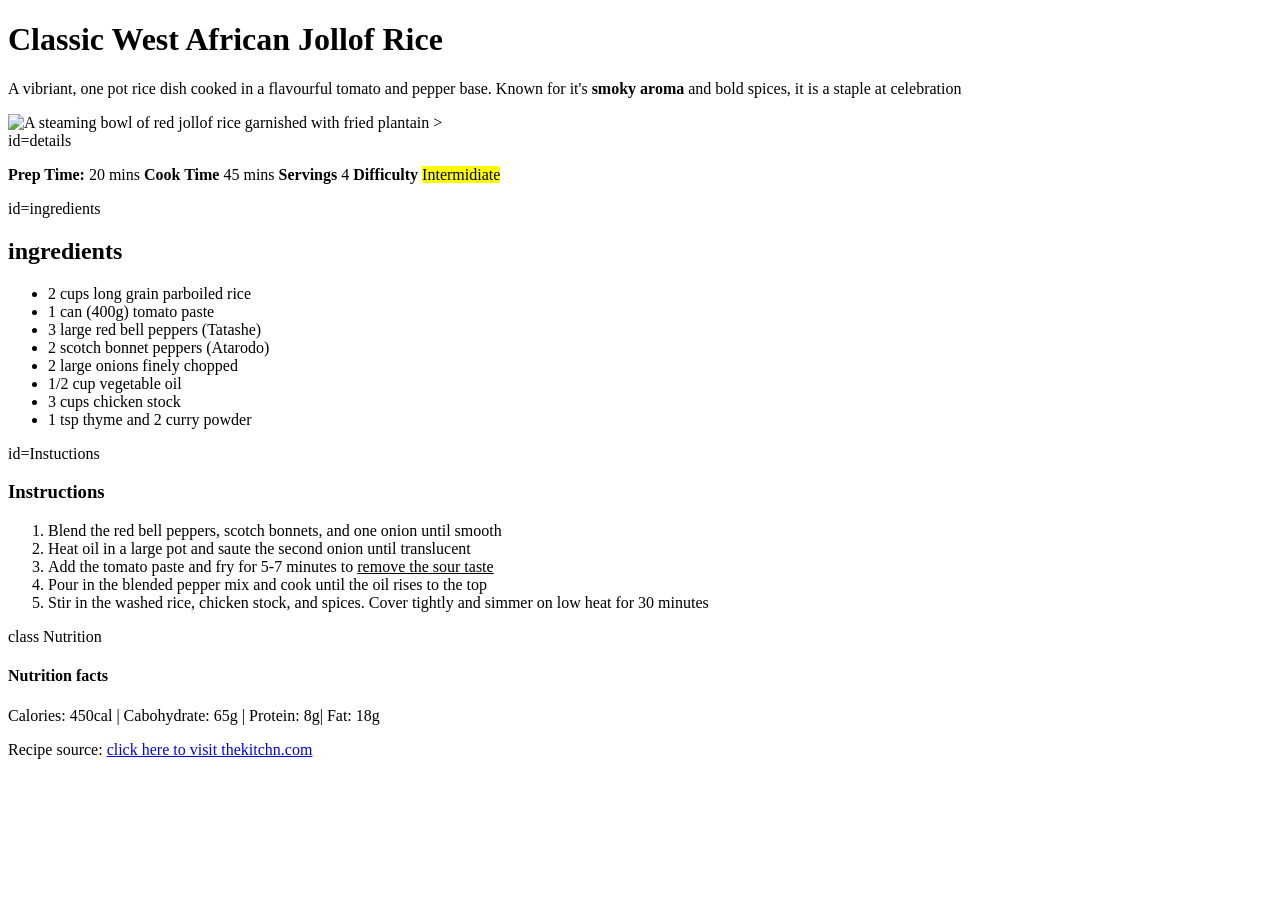
==== index.html @ eff0a2cb "Add files via upload" ====
<!doctype html>
<html lang="en">
  <head>
    <meta charset="UTF-8" />
    <meta name="viewport" content="width=device-width, initial-scale=1.0" />
    <title>Gourmet Jollof Rice Recipe</title>
  </head>
  <body>
    <h1>Classic West African Jollof Rice</h1>
    <p>
      A vibriant, one pot rice dish cooked in a flavourful tomato and pepper
      base. Known for it's <strong>smoky aroma</strong> and bold spices, it is a
      staple at celebration
    </p>

    <img
      src="African jollof rice.jpg"
      width="600"
      height="400"
      alt="A steaming bowl of red jollof rice garnished with fried plantain"
    />
    >
    <section>
      id=details
      <p>
        <strong>Prep Time:</strong> 20 mins <strong>Cook Time</strong> 45 mins
        <strong>Servings</strong> 4 <strong>Difficulty</strong>
        <mark>Intermidiate</mark>
      </p>
    </section>

    <section>
      id=ingredients
      <h2>ingredients</h2>
      <ul>
        <li>2 cups long grain parboiled rice</li>
        <li>1 can (400g) tomato paste</li>
        <li>3 large red bell peppers (Tatashe)</li>
        <li>2 scotch bonnet peppers (Atarodo)</li>
        <li>2 large onions finely chopped</li>
        <li>1/2 cup vegetable oil</li>
        <li>3 cups chicken stock</li>
        <li>1 tsp thyme and 2 curry powder</li>
      </ul>
    </section>

    <section>
      id=Instuctions
      <h3>Instructions</h3>
      <ol>
        <li>
          Blend the red bell peppers, scotch bonnets, and one onion until smooth
        </li>
        <li>
          Heat oil in a large pot and saute the second onion until translucent
        </li>
        <li>
          Add the tomato paste and fry for 5-7 minutes to
          <u>remove the sour taste</u>
        </li>
        <li>
          Pour in the blended pepper mix and cook until the oil rises to the top
        </li>
        <li>
          Stir in the washed rice, chicken stock, and spices. Cover tightly and
          simmer on low heat for 30 minutes
        </li>
      </ol>
    </section>

    <section>
      class Nutrition
      <h4>Nutrition facts</h4>
      <p>Calories: 450cal | Cabohydrate: 65g | Protein: 8g| Fat: 18g</p>

      <aside>
        <p>
          Recipe source:
          <a href="https://www.thekitchn.com/jollof-rice-recipe-23214234"> click here to visit thekitchn.com</a>
          
        </p>
      </aside>
    </section>
  </body>
</html>
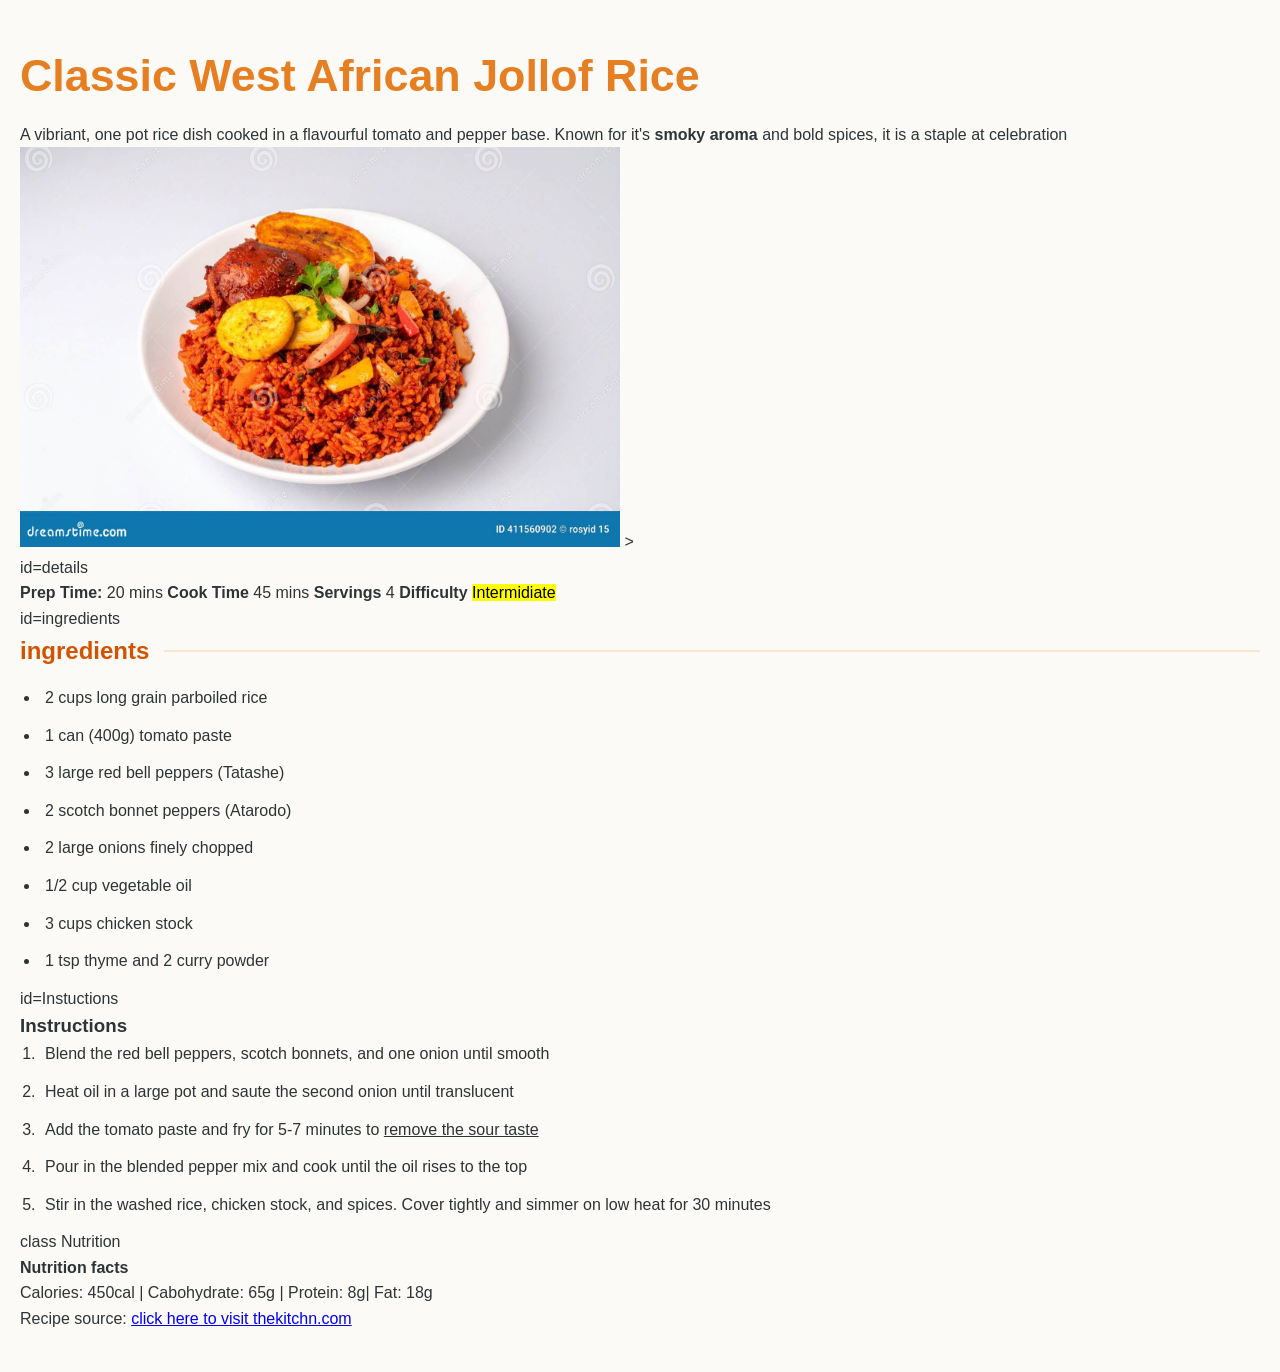
==== commit 96af9e47: "Update index.html" ====
--- a/index.html
+++ b/index.html
@@ -4,6 +4,7 @@
     <meta charset="UTF-8" />
     <meta name="viewport" content="width=device-width, initial-scale=1.0" />
     <title>Gourmet Jollof Rice Recipe</title>
+    <link rel="stylesheet" href="style.css">
   </head>
   <body>
     <h1>Classic West African Jollof Rice</h1>
--- a/style.css
+++ b/style.css
@@ -0,0 +1,123 @@
+/* 1. Global Reset & Typography */
+* {
+    box-sizing: border-box;
+    margin: 0;
+    padding: 0;
+}
+
+body {
+    font-family: 'Segoe UI', Roboto, Helvetica, Arial, sans-serif;
+    line-height: 1.6;
+    background-color: #fcfaf7; /* Soft cream background */
+    color: #2d3436;
+    padding: 40px 20px;
+}
+
+/* 2. Layout & Structure */
+article {
+    max-width: 850px;
+    margin: 0 auto;
+    background: #ffffff;
+    border-radius: 15px;
+    overflow: hidden; /* Ensures image corners match border radius */
+    box-shadow: 0 10px 30px rgba(0, 0, 0, 0.05);
+}
+
+header {
+    padding: 40px;
+    text-align: center;
+    background: #fff;
+}
+
+h1 {
+    color: #e67e22; /* Warm orange-red */
+    font-size: 2.8rem;
+    margin-bottom: 10px;
+}
+
+/* 3. Flexbox Meta Details */
+.recipe-meta {
+    display: flex;
+    justify-content: center;
+    gap: 30px;
+    background: #fdf2e9;
+    padding: 20px;
+    border-top: 1px solid #fae5d3;
+    border-bottom: 1px solid #fae5d3;
+    flex-wrap: wrap; /* Good for mobile responsiveness */
+}
+
+.meta-item {
+    font-weight: 600;
+    color: #a04000;
+}
+
+/* 4. Spacing & Organization */
+.recipe-content {
+    padding: 40px;
+    display: grid;
+    grid-template-columns: 1fr; /* Single column for clarity */
+    gap: 30px;
+}
+
+h2 {
+    color: #d35400;
+    margin-bottom: 15px;
+    font-size: 1.5rem;
+    display: flex;
+    align-items: center;
+}
+
+h2::after {
+    content: "";
+    flex: 1;
+    margin-left: 15px;
+    height: 2px;
+    background: #fae5d3;
+}
+
+/* 5. Styling Details & Creativity */
+ul, ol {
+    padding-left: 20px;
+}
+
+li {
+    margin-bottom: 12px;
+    padding-left: 5px;
+}
+
+/* Hover effect on list items */
+li:hover {
+    color: #e67e22;
+    transition: color 0.3s ease;
+}
+
+.nutrition-card {
+    background: #f4f9f4;
+    border: 1px solid #d4efdf;
+    padding: 25px;
+    border-radius: 10px;
+    margin-top: 20px;
+}
+
+/* Button/Link Hover Effect */
+.source-link {
+    display: inline-block;
+    color: #e67e22;
+    text-decoration: none;
+    font-weight: bold;
+    transition: transform 0.2s ease;
+}
+
+.source-link:hover {
+    transform: translateX(5px);
+    color: #d35400;
+}
+
+
+footer {
+    padding: 0 40px 40px; /* Top: 0, Left/Right: 40px, Bottom: 40px */
+    margin-top: 20px;
+    border-top: 1px solid #eee;
+    padding-top: 20px;
+}
